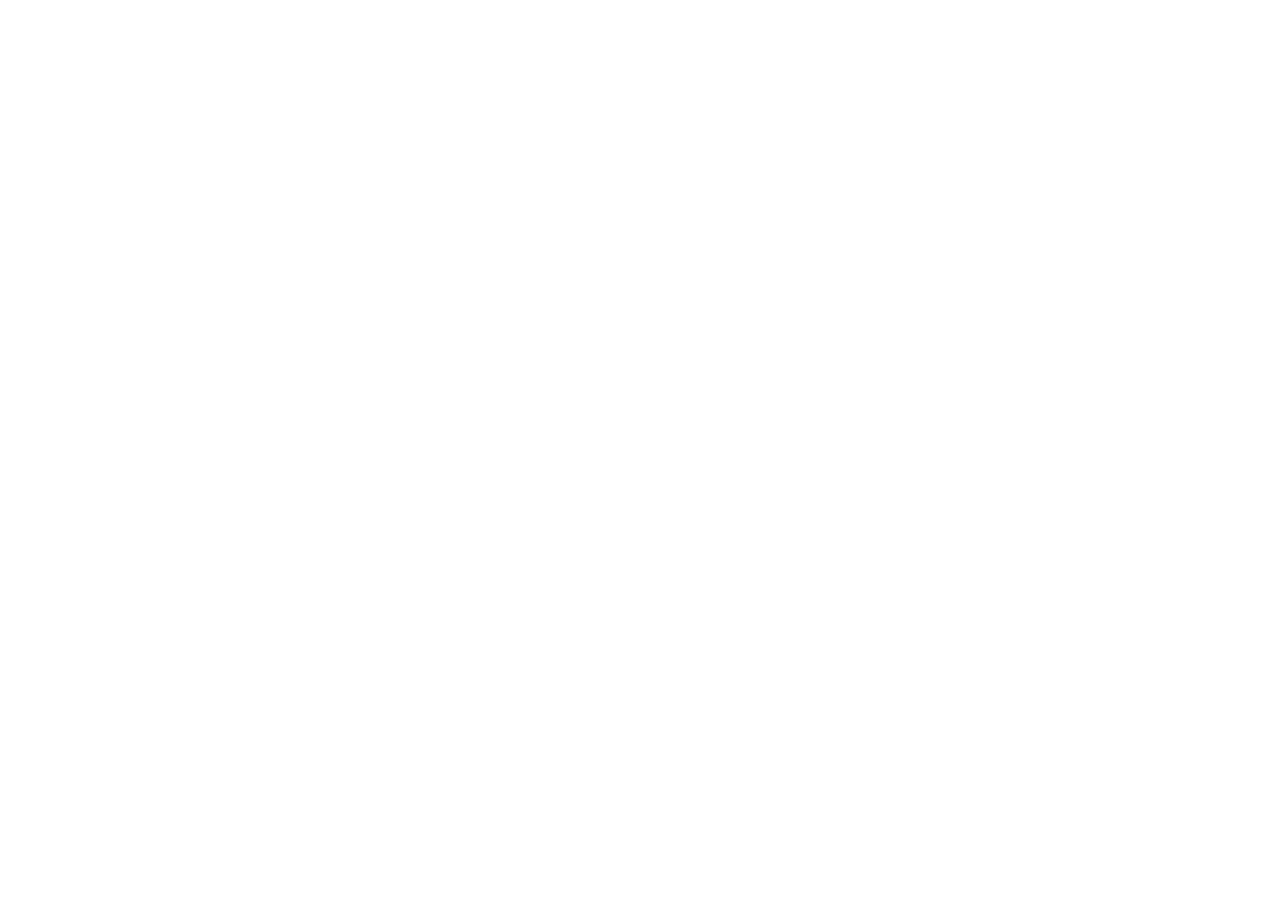
==== public/index.html @ 7a7e29c9 "first commit" ====
<!DOCTYPE html>
<html lang="en">
<head>
	<meta charset="UTF-8">
	<title>Emerson Maxwell</title>

	<meta name="viewport" content="width=device-width, initial-scale=1.0">
	<link href='https://fonts.googleapis.com/css?family=Montserrat:400,700' rel='stylesheet' type='text/css'>
	<link rel="stylesheet" href="https://maxcdn.bootstrapcdn.com/font-awesome/4.5.0/css/font-awesome.min.css">
	<link rel="stylesheet" href="styles/style.css"> 
	<script src="http://thecodeplayer.com/uploads/js/jquery-1.7.1.min.js" type="text/javascript"></script>
	<script src="scripts/main.js"></script>
	



</head>

<body>


</body>
</html>
---- public/styles/style.css ----
article, aside, details, figcaption, figure, footer, header, hgroup, nav, section, summary {
  display: block; }

audio, canvas, video {
  display: inline-block; }

audio:not([controls]) {
  display: none;
  height: 0; }

[hidden] {
  display: none; }

html {
  font-family: sans-serif;
  -webkit-text-size-adjust: 100%;
  -ms-text-size-adjust: 100%; }

a:focus {
  outline: thin dotted; }

a:active, a:hover {
  outline: 0; }

h1 {
  font-size: 2em; }

abbr[title] {
  border-bottom: 1px dotted; }

b, strong {
  font-weight: 700; }

dfn {
  font-style: italic; }

mark {
  background: #ff0;
  color: #000; }

code, kbd, pre, samp {
  font-family: monospace, serif;
  font-size: 1em; }

pre {
  white-space: pre-wrap;
  word-wrap: break-word; }

q {
  quotes: \201C \201D \2018 \2019; }

small {
  font-size: 80%; }

sub, sup {
  font-size: 75%;
  line-height: 0;
  position: relative;
  vertical-align: baseline; }

sup {
  top: -.5em; }

sub {
  bottom: -.25em; }

img {
  border: 0; }

svg:not(:root) {
  overflow: hidden; }

fieldset {
  border: 1px solid silver;
  margin: 0 2px;
  padding: .35em .625em .75em; }

button, input, select, textarea {
  font-family: inherit;
  font-size: 100%;
  margin: 0; }

button, input {
  line-height: normal; }

button, html input[type=button],
input[type=reset], input[type=submit] {
  -webkit-appearance: button;
  cursor: pointer; }

button[disabled], input[disabled] {
  cursor: default; }

input[type=checkbox], input[type=radio] {
  box-sizing: border-box;
  padding: 0; }

input[type=search] {
  -webkit-appearance: textfield;
  box-sizing: content-box; }

input[type=search]::-webkit-search-cancel-button, input[type=search]::-webkit-search-decoration {
  -webkit-appearance: none; }

textarea {
  overflow: auto;
  vertical-align: top; }

table {
  border-collapse: collapse;
  border-spacing: 0; }

body, figure {
  margin: 0; }

legend, button::-moz-focus-inner, input::-moz-focus-inner {
  border: 0;
  padding: 0; }

.clearfix:after {
  visibility: hidden;
  display: block;
  font-size: 0;
  content: " ";
  clear: both;
  height: 0; }

* {
  box-sizing: border-box; }

.flex {
  display: -ms-flexbox;
  display: flex;
  -ms-flex-flow: row wrap;
      flex-flow: row wrap; }

html {
  font-size: 62.5%; }

/*# sourceMappingURL=style.css.map */
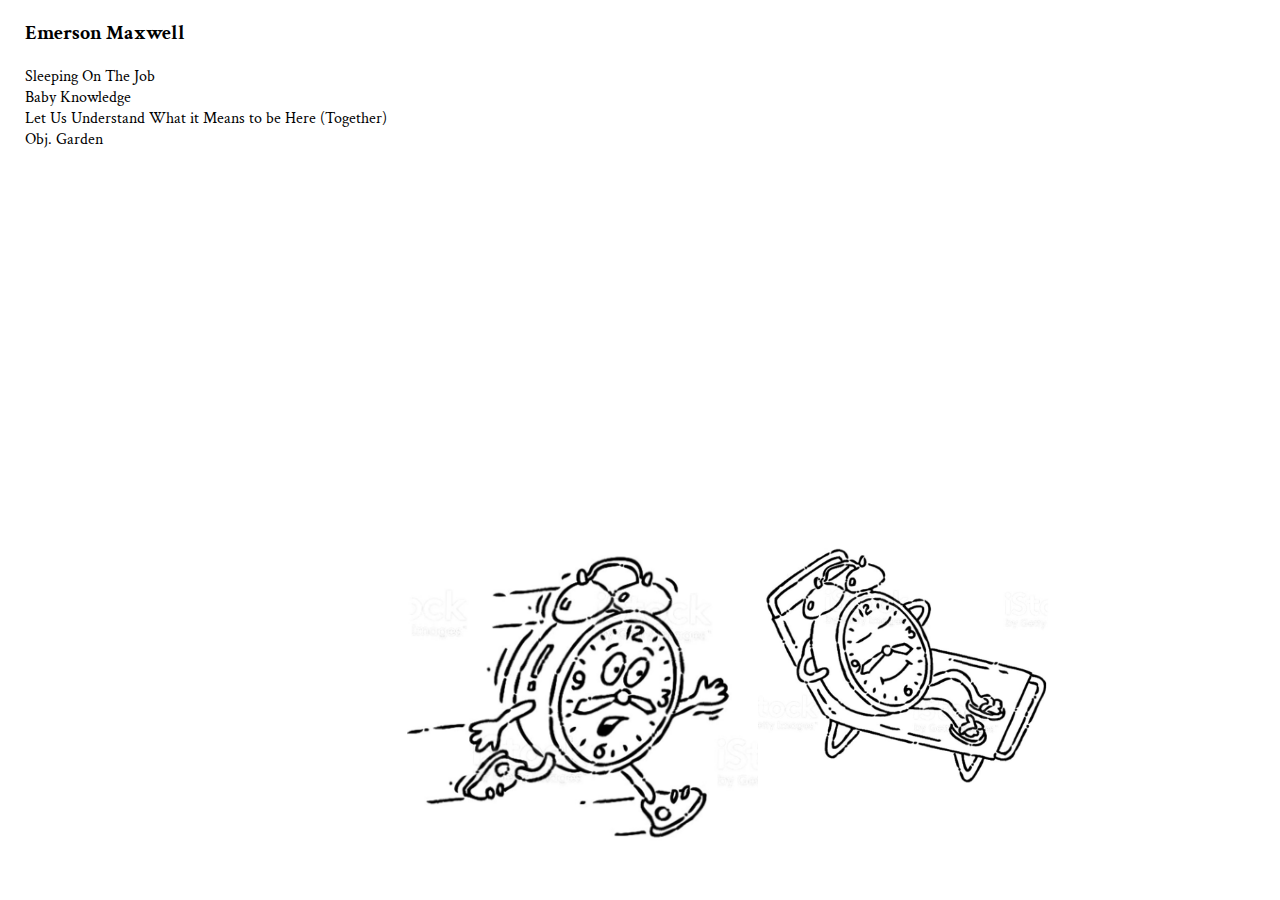
==== commit 95d04454: "finished" ====
--- a/public/index.html
+++ b/public/index.html
@@ -2,10 +2,10 @@
 <html lang="en">
 <head>
 	<meta charset="UTF-8">
-	<title>Emerson Maxwell</title>
+	<title>Emerson Maxwell: Artist and Pickle Cabbage Enthusiast</title>
 
 	<meta name="viewport" content="width=device-width, initial-scale=1.0">
-	<link href='https://fonts.googleapis.com/css?family=Montserrat:400,700' rel='stylesheet' type='text/css'>
+	<link href="https://fonts.googleapis.com/css?family=Crimson+Text:400,700" rel="stylesheet">
 	<link rel="stylesheet" href="https://maxcdn.bootstrapcdn.com/font-awesome/4.5.0/css/font-awesome.min.css">
 	<link rel="stylesheet" href="styles/style.css"> 
 	<script src="http://thecodeplayer.com/uploads/js/jquery-1.7.1.min.js" type="text/javascript"></script>
@@ -17,7 +17,24 @@
 </head>
 
 <body>
-
+	<header>
+		<div class="frontText">
+		<h3>Emerson Maxwell</h3>
+		<ul>
+			<li><a href="sleeingonthejob.html">Sleeping On The Job</a></li>
+			<li><a href="babyknowledge.html">Baby Knowledge</a></li>
+			<li><a href="letusunderstand.html">Let Us Understand What it Means to be Here (Together)</a></li>
+			<li><a href="objgarden.html">Obj. Garden</a></li>
+		</ul>
+	</div>
+	</header>
+<div class="content">
+	
+	<div class="frontImg">
+		<img src="assets/front1.jpg" alt="fartnuget">
+		<img src="assets/front2.jpg" alt="fartnuget">
+	</div>
+</div>
 
 </body>
 </html>--- a/public/styles/style.css
+++ b/public/styles/style.css
@@ -128,7 +128,7 @@
 * {
   box-sizing: border-box; }
 
-.flex {
+.flex, .frontImg, .imgSixSeven {
   display: -ms-flexbox;
   display: flex;
   -ms-flex-flow: row wrap;
@@ -137,4 +137,137 @@
 html {
   font-size: 62.5%; }
 
+body {
+  font-family: "Crimson Text", serif;
+  font-size: 16px;
+  font-size: 1.6rem; }
+
+h3 {
+  font-size: 20px;
+  font-size: 2rem; }
+
+a {
+  text-decoration: none;
+  color: black; }
+  a:hover {
+    text-decoration: underline;
+    color: grey; }
+
+header {
+  padding: 0 25px; }
+
+.content {
+  max-width: 900px;
+  margin: 0 auto;
+  padding: 15px; }
+
+ul {
+  list-style: none;
+  padding: 0; }
+
+.frontImg {
+  -ms-flex-pack: end;
+      justify-content: flex-end;
+  position: absolute;
+  bottom: 30px; }
+  .frontImg img {
+    width: 40%;
+    height: 40%; }
+
+.imgOne {
+  max-width: 55%;
+  display: block;
+  margin: 0 5px 10px 40%; }
+
+.imgTwo {
+  max-width: 25%;
+  position: relative;
+  top: -50px;
+  margin-top: 70px; }
+
+.imgThree {
+  max-width: 26%;
+  margin: 0 5%; }
+
+.imgFour {
+  max-width: 25%;
+  position: relative;
+  top: -50px; }
+
+.imgFive {
+  max-width: 450px;
+  margin: 5% auto; }
+
+.imgSix {
+  width: 50%; }
+  .imgSix img {
+    max-width: 90%;
+    margin: 2%; }
+
+.imgSeven {
+  width: 50%;
+  max-width: 550px; }
+
+.imgEight {
+  margin: 40px 36px 60px 25%;
+  max-width: 33%; }
+
+.imgNine {
+  max-width: 33%; }
+
+.imgTen {
+  max-width: 30%; }
+
+.imgEleven {
+  margin-left: 14%;
+  max-width: 48%; }
+
+.imgTwelve {
+  max-width: 40%;
+  margin: 5%; }
+
+.imgThirteen {
+  max-width: 40%;
+  margin: 8px; }
+
+.imgFourteen {
+  max-width: 500px;
+  margin: 20px auto; }
+
+.imgFifteen {
+  margin: 60px auto;
+  margin-left: 25%; }
+  .imgFifteen img {
+    max-width: 40%; }
+
+.essay {
+  width: 100%;
+  text-align: right;
+  margin-bottom: 20px; }
+
+@media (max-width: 600px) {
+  .project img, .project .imgFive, .project .imgSeven, .project .imgTen, .project .imgThirteen, .project .imgFourteen {
+    max-width: 100%;
+    padding: 2%;
+    height: auto;
+    margin: 0; }
+  .project .imgTwo, .project .imgFour {
+    top: 0; }
+  .project .imgSixSeven {
+    display: block; }
+    .project .imgSixSeven .imgSix {
+      width: 100%; }
+      .project .imgSixSeven .imgSix img {
+        width: 100%; }
+    .project .imgSixSeven .imgSeven {
+      width: 100%; }
+  .project .imgFifteen {
+    width: 100%;
+    margin: 0; }
+    .project .imgFifteen img {
+      width: 100%;
+      padding: 2%; }
+  .essay {
+    padding: 2%; } }
+
 /*# sourceMappingURL=style.css.map */
